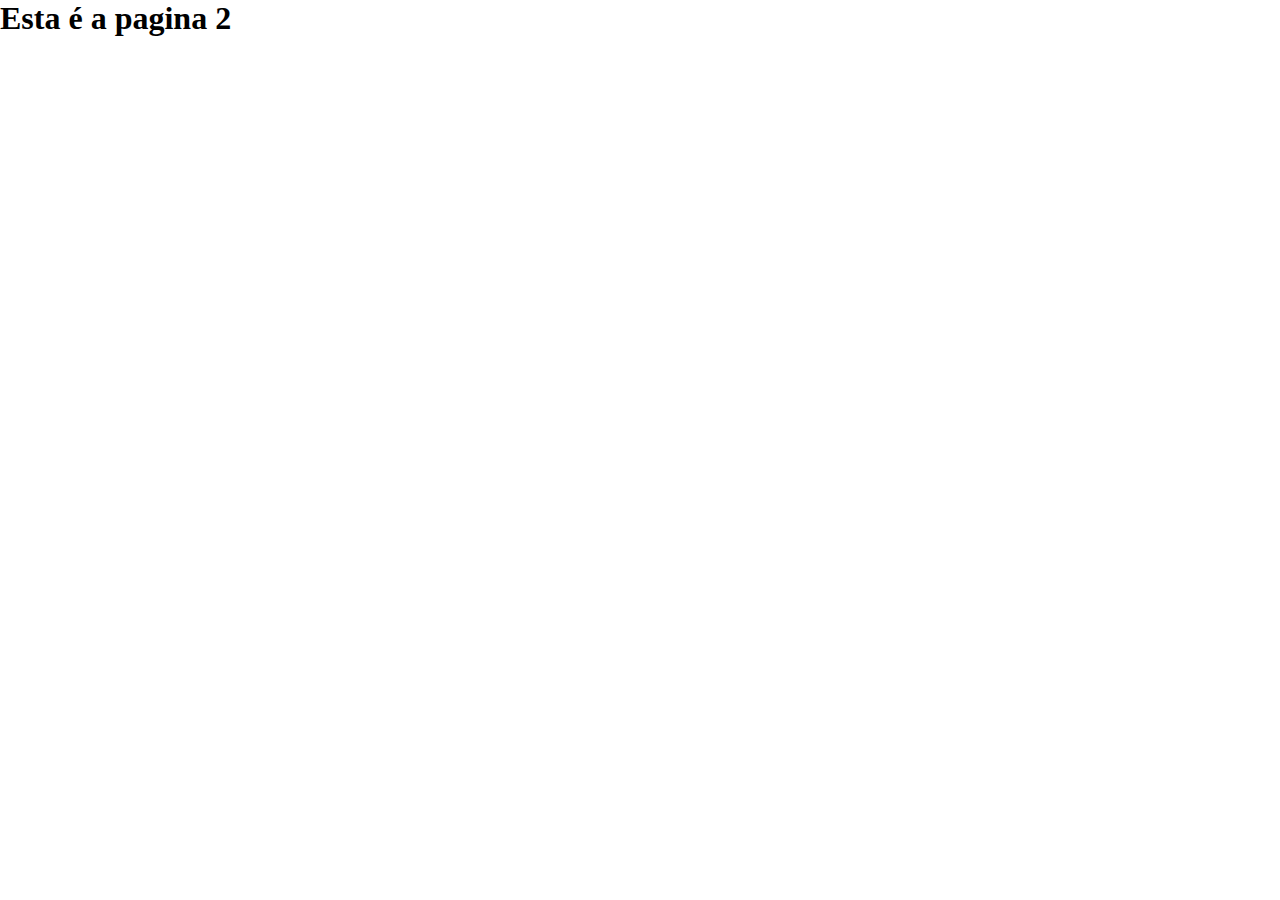
==== pagina.html @ a220493d "Criada pagina.html e linkado css" ====
<!DOCTYPE html>
<html lang="pt-br">
<head>
    <meta charset="UTF-8">
    <meta http-equiv="X-UA-Compatible" content="IE=edge">
    <meta name="viewport" content="width=device-width, initial-scale=1.0">
    <link rel="stylesheet" href="style.css">
    <title>Pagina two</title>
</head>
<body>
    <h1>Esta é a pagina 2</h1>
</body>
</html>
---- style.css ----
*{
    margin: 0;
    padding: 0;

}
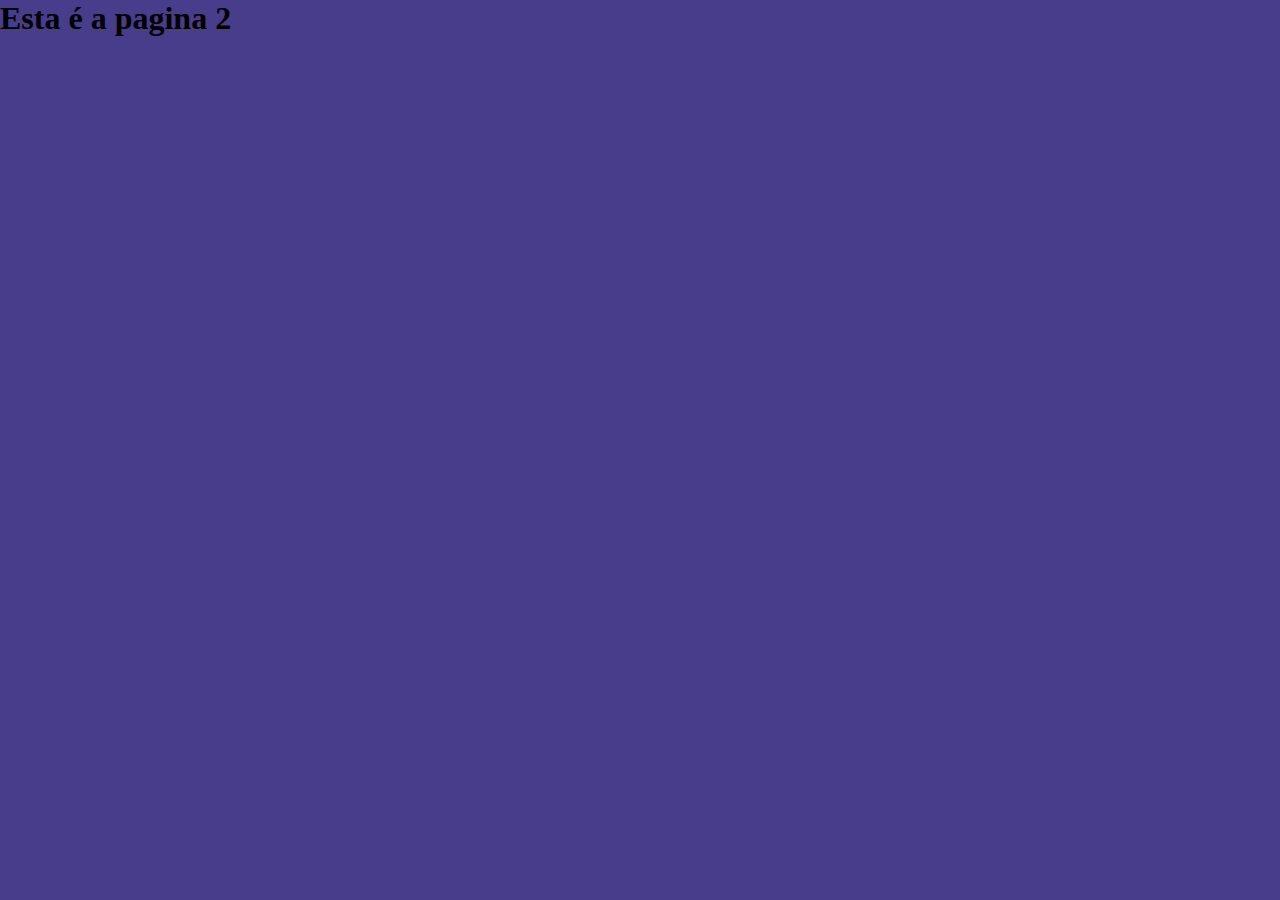
==== commit 2595e0da: "criei a pagina de contato.html e colori as 3 paginas" ====
--- a/pagina.html
+++ b/pagina.html
@@ -7,7 +7,7 @@
     <link rel="stylesheet" href="style.css">
     <title>Pagina two</title>
 </head>
-<body>
+<body id="body-2">
     <h1>Esta é a pagina 2</h1>
 </body>
 </html>--- a/style.css
+++ b/style.css
@@ -2,4 +2,16 @@
     margin: 0;
     padding: 0;
 
+}
+
+#body-1{
+    background-color: chocolate;
+}
+
+#body-2{
+    background-color: darkslateblue;
+}
+
+#body-3{
+    background-color: rgba(17, 132, 177, 0.411);
 }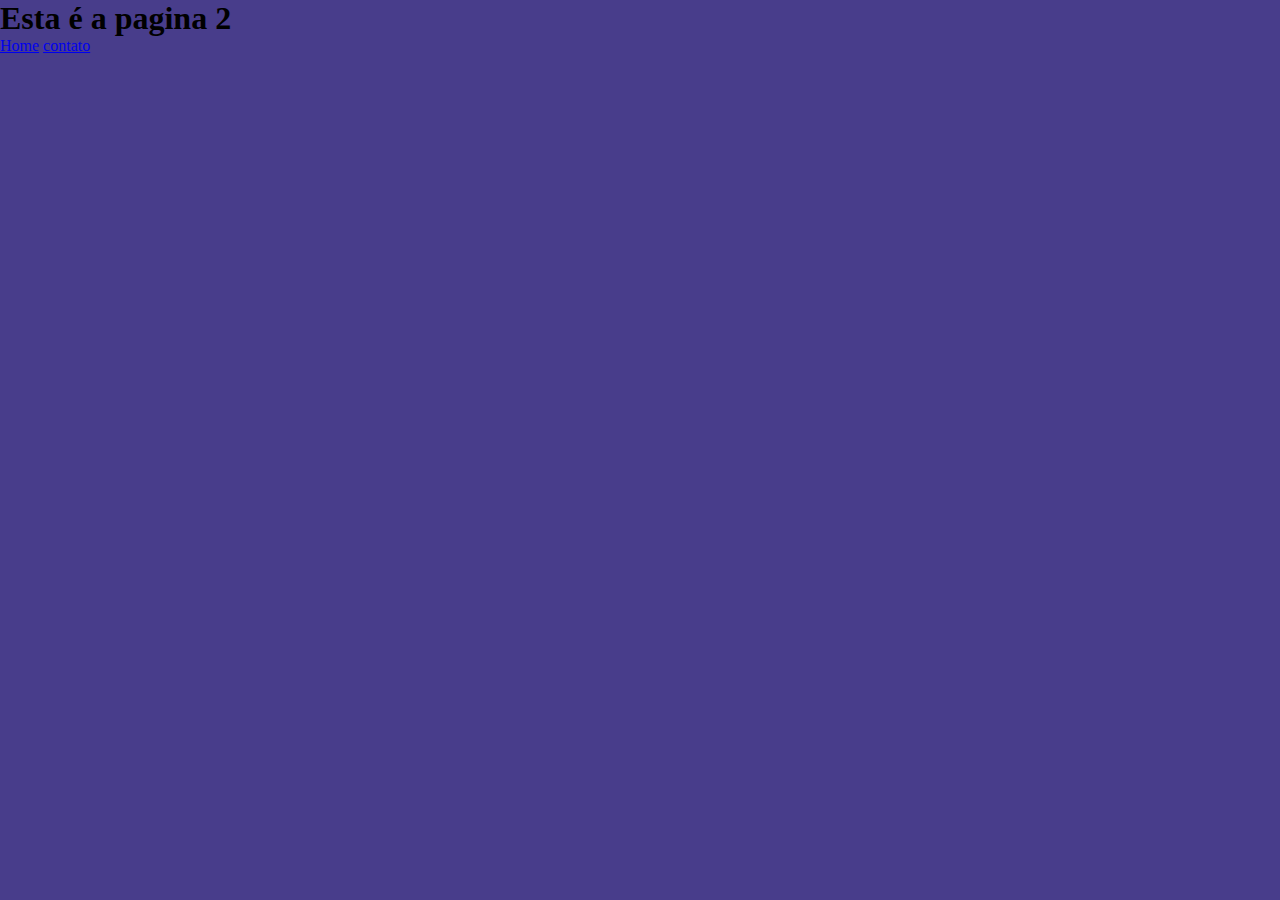
==== commit eee67a90: "criada pagina sobre.html" ====
--- a/pagina.html
+++ b/pagina.html
@@ -9,5 +9,7 @@
 </head>
 <body id="body-2">
     <h1>Esta é a pagina 2</h1>
+    <a href="index.html">Home</a>
+    <a href="contato.html">contato</a>
 </body>
 </html>